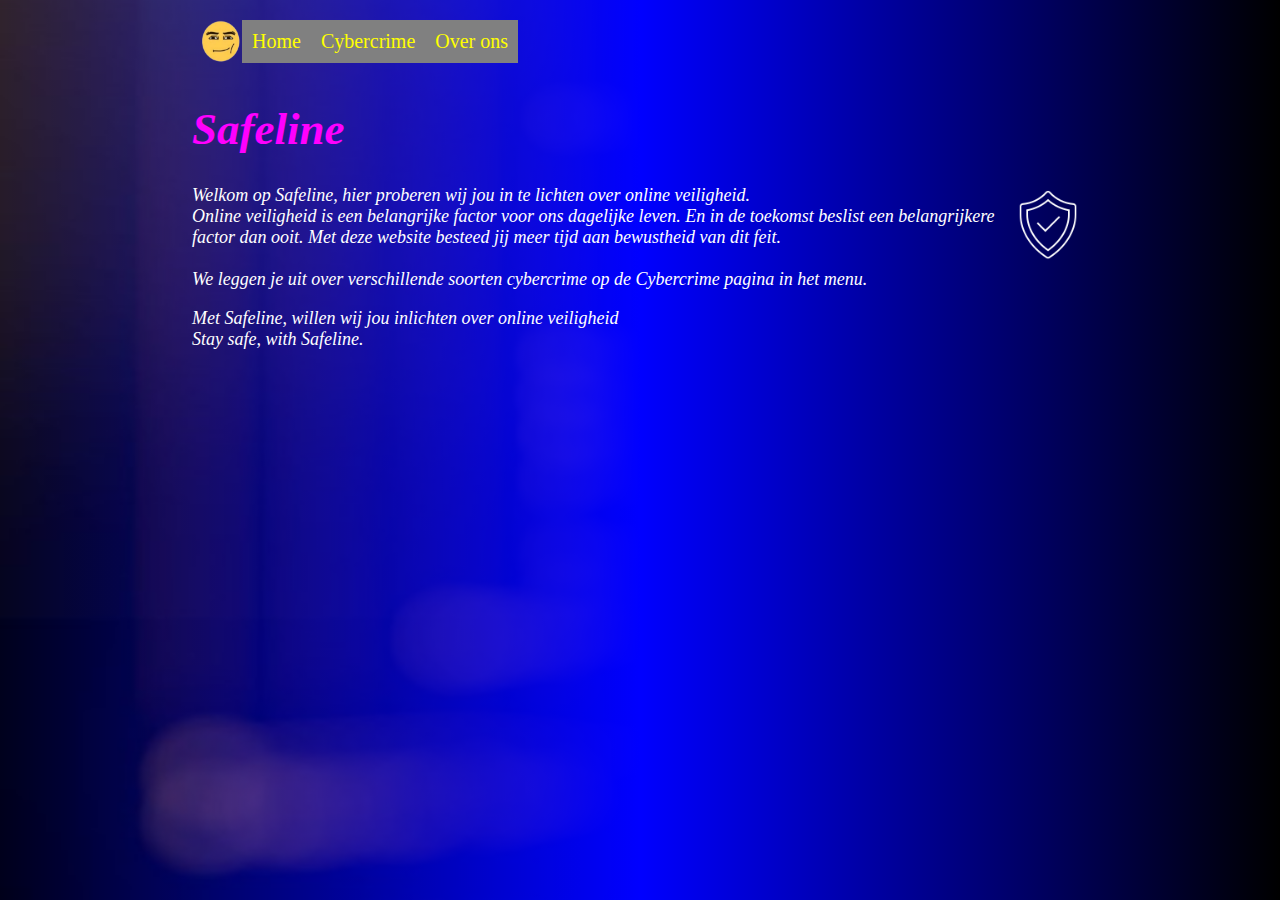
==== index.html @ 58876fd7 "link menu" ====
<!DOCTYPE html>
<html lang="nl" dir="ltr">
  <head>
    <meta charset="utf-8">
    <title>Safeline</title>
    <link rel="stylesheet" href="opmaak.css" type="text/css">
    <link rel="icon" href="https://belaborsboom.github.io/ProjectSafeline/logosafeline.png">
  </head>
  <body>
   <nav>
     <ul>
       <img src="https://belaborsboom.github.io/ProjectSafeline/logosafeline.png" alt="logo" width="40px">
       <li><a href="https://belaborsboom.github.io/ProjectSafeline/">Home</a></li>
       <li><a href="https://belaborsboom.github.io/ProjectSafeline/cybercrime.html">Cybercrime</a></li>
       <li><a href="https://belaborsboom.github.io/ProjectSafeline/Overons.html">Over ons</a></li>
     </ul>
   </nav>
   <header>
     <h1>Safeline</h1>
   </header>
   <section class="sectione">
     <article>
       <img class="img1" src="https://belaborsboom.github.io/ProjectSafeline/Afbeelding3.png" alt="safeplaatje" width="80px">
       <p>
         Welkom op Safeline, hier proberen wij jou in te lichten over online veiligheid. 
         <br>
         Online veiligheid is een belangrijke factor voor ons dagelijke leven. En in de toekomst beslist een belangrijkere factor dan ooit. Met deze website besteed jij meer tijd aan bewustheid van dit feit.
         <br>
         <br>
         We leggen je uit over verschillende soorten cybercrime op de Cybercrime pagina in het menu.
       </p>
     </article>
     <article>
       <p>
         Met Safeline, willen wij jou inlichten over online veiligheid
         <br>
         Stay safe, with Safeline.
       </p>
     </article>
   </section>
  </body>
</html>
---- opmaak.css ----
body{
  background: linear-gradient(to right, transparent, blue, black), url('https://belaborsboom.github.io/ProjectSafeline/download.png');
  background-repeat: no-repeat;
  background-attachment: fixed;
  background-size: cover;
  font-size: 10px;
  margin: 0px 15% 0px 15%;
}
p{
  font-size: 18px;
  color: white;
  font-style: italic;
}
ul{
  display: flex;
  list-style: none;
  padding: 10px 10px 10px 10px;
  margin: 10px 10px 0px 0px;
}
li{
  padding: 10px 0px 10px 0px;
  color: yellow;
  font-size: 20px;
  font-style: arial;
  transition: 1s;
  background-color: grey;
}

li:hover{
  transition: 1s;
  background-color: black;
}

h1{
  font-size: 45px;
  color: magenta;
  font-style: italic;
}

h2{
  font-size: 25px;
  color: magenta;
  font-style: italic;
}

h3{
  font-size: 20px;
  color: magenta;
  font-style: italic;
}

a:visited{
  text-decoration: none;
  color: yellow;
}

a:link{
  text-decoration: none;
  color: yellow;
}
a:hover{
  text-decoration: none;
}

a:active{
  text-decoration: none;
}

.tekst1{
  margin: 0px 150px 0px 10px;
}

.img1{
  float: right;
}

.sectione{
  margin: 0px 0px 150px 0px;
}

a{
  padding: 10px 10px 10px 10px;
}
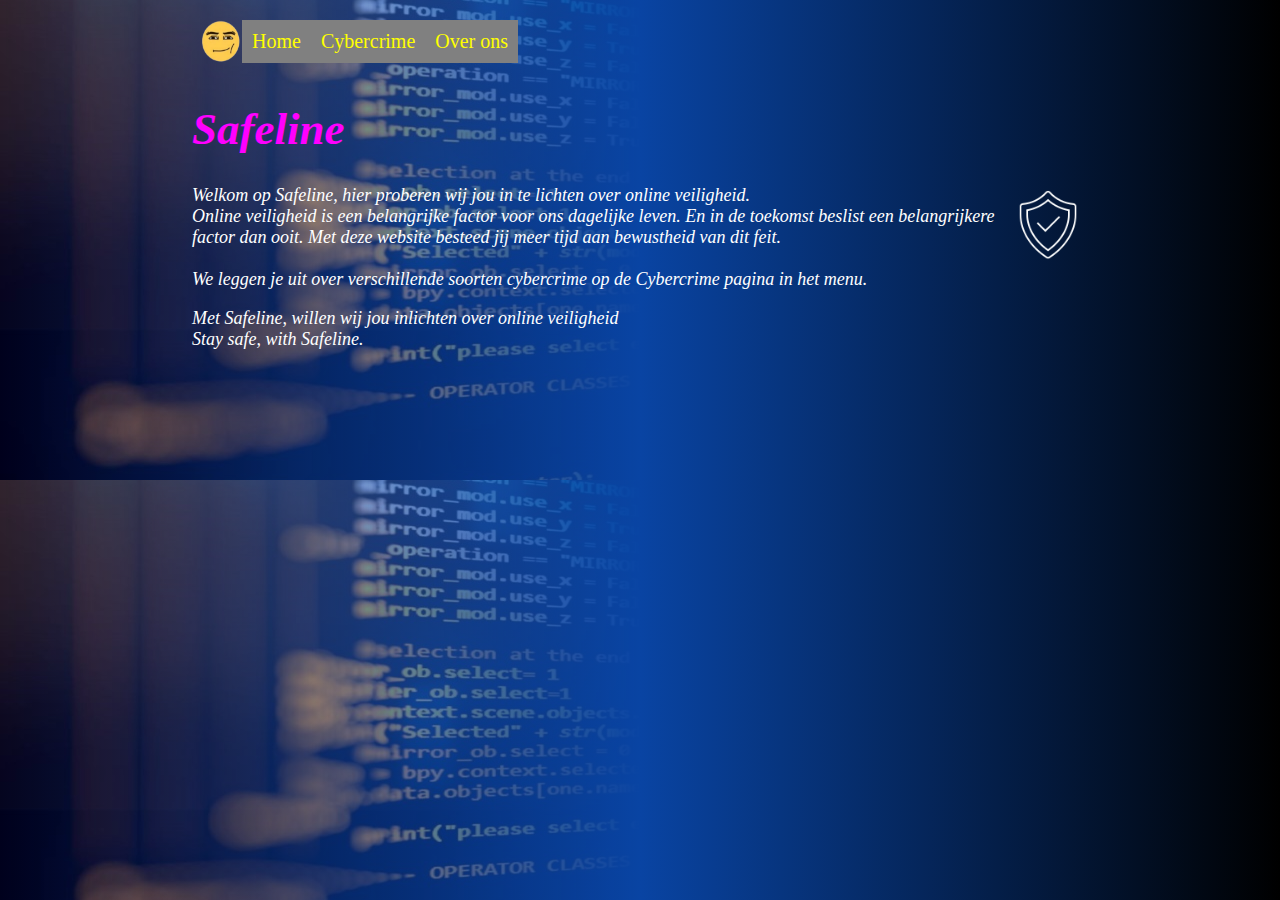
==== commit 791a244a: "verschillende achtergrond home" ====
--- a/index.html
+++ b/index.html
@@ -6,7 +6,7 @@
     <link rel="stylesheet" href="opmaak.css" type="text/css">
     <link rel="icon" href="https://belaborsboom.github.io/ProjectSafeline/logosafeline.png">
   </head>
-  <body>
+  <body class="background1">
    <nav>
      <ul>
        <img src="https://belaborsboom.github.io/ProjectSafeline/logosafeline.png" alt="logo" width="40px">
--- a/opmaak.css
+++ b/opmaak.css
@@ -1,11 +1,22 @@
 body{
-  background: linear-gradient(to right, transparent, blue, black), url('https://belaborsboom.github.io/ProjectSafeline/download.png');
+  background: linear-gradient(to right, transparent, #0944A3, black), url('https://belaborsboom.github.io/ProjectSafeline/download.png');
   background-repeat: no-repeat;
   background-attachment: fixed;
   background-size: cover;
   font-size: 10px;
   margin: 0px 15% 0px 15%;
 }
+
+.background1{
+  background: linear-gradient(to right, transparent, #0944A3, black), url('https://belaborsboom.github.io/ProjectSafeline/download.png');
+}
+.background2{
+  background: linear-gradient(to right, transparent, #A30000, black), url('https://belaborsboom.github.io/ProjectSafeline/download.png');
+}
+.background3{
+  background: linear-gradient(to right, transparent, #0AA335, black), url('https://belaborsboom.github.io/ProjectSafeline/download.png');
+}
+
 p{
   font-size: 18px;
   color: white;
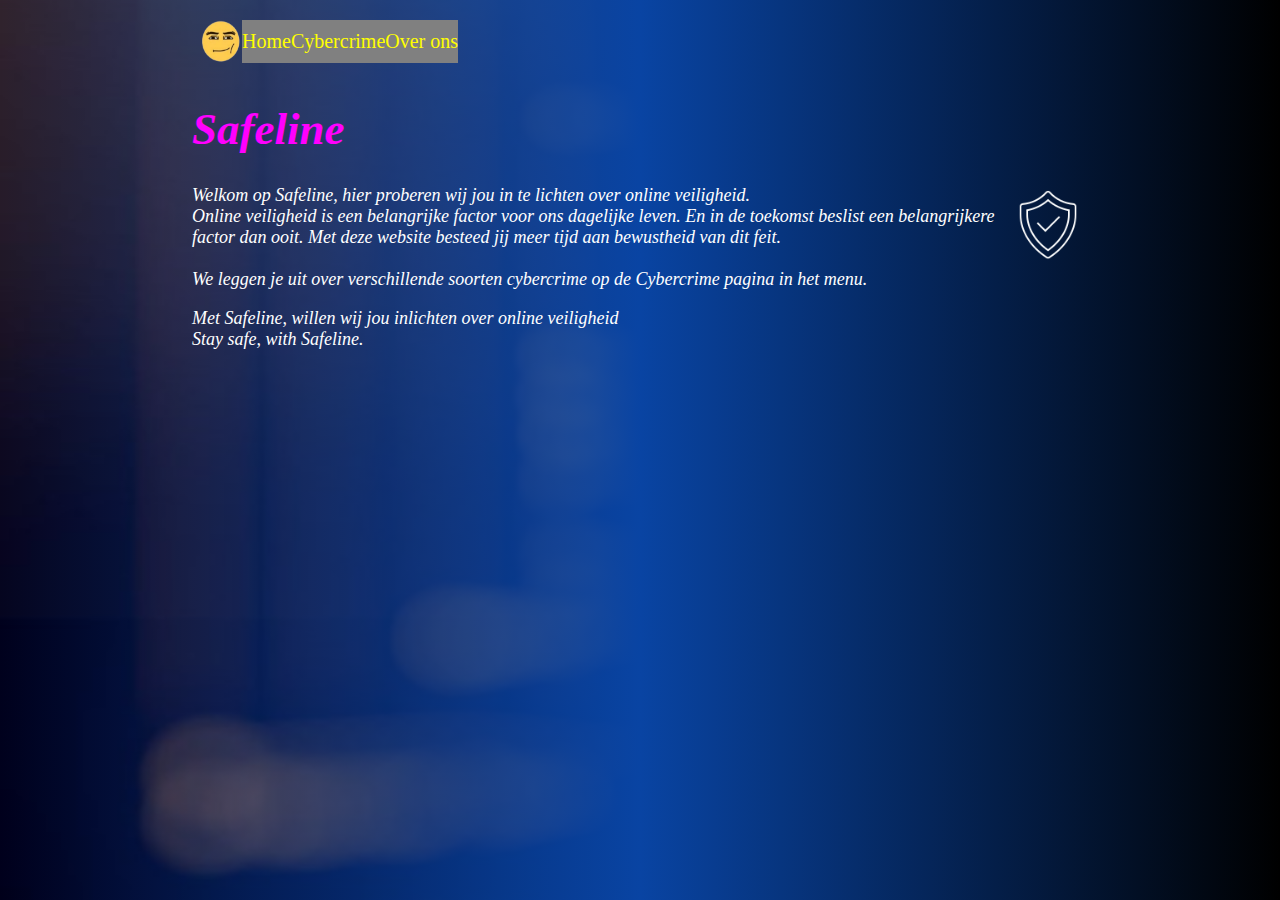
==== commit 080b6331: "class menu home" ====
--- a/index.html
+++ b/index.html
@@ -10,9 +10,9 @@
    <nav>
      <ul>
        <img src="https://belaborsboom.github.io/ProjectSafeline/logosafeline.png" alt="logo" width="40px">
-       <li><a href="https://belaborsboom.github.io/ProjectSafeline/">Home</a></li>
-       <li><a href="https://belaborsboom.github.io/ProjectSafeline/cybercrime.html">Cybercrime</a></li>
-       <li><a href="https://belaborsboom.github.io/ProjectSafeline/Overons.html">Over ons</a></li>
+       <li><a class="menu" href="https://belaborsboom.github.io/ProjectSafeline/">Home</a></li>
+       <li><a class="menu" href="https://belaborsboom.github.io/ProjectSafeline/cybercrime.html">Cybercrime</a></li>
+       <li><a class="menu" href="https://belaborsboom.github.io/ProjectSafeline/Overons.html">Over ons</a></li>
      </ul>
    </nav>
    <header>
--- a/opmaak.css
+++ b/opmaak.css
@@ -1,20 +1,25 @@
 body{
-  background: linear-gradient(to right, transparent, #0944A3, black), url('https://belaborsboom.github.io/ProjectSafeline/download.png');
-  background-repeat: no-repeat;
-  background-attachment: fixed;
-  background-size: cover;
   font-size: 10px;
   margin: 0px 15% 0px 15%;
 }
 
 .background1{
   background: linear-gradient(to right, transparent, #0944A3, black), url('https://belaborsboom.github.io/ProjectSafeline/download.png');
+  background-repeat: no-repeat;
+  background-attachment: fixed;
+  background-size: cover;
 }
 .background2{
   background: linear-gradient(to right, transparent, #A30000, black), url('https://belaborsboom.github.io/ProjectSafeline/download.png');
+  background-repeat: no-repeat;
+  background-attachment: fixed;
+  background-size: cover;
 }
 .background3{
   background: linear-gradient(to right, transparent, #0AA335, black), url('https://belaborsboom.github.io/ProjectSafeline/download.png');
+  background-repeat: no-repeat;
+  background-attachment: fixed;
+  background-size: cover;
 }
 
 p{
@@ -89,6 +94,6 @@
   margin: 0px 0px 150px 0px;
 }
 
-a{
+a .menu{
   padding: 10px 10px 10px 10px;
 }
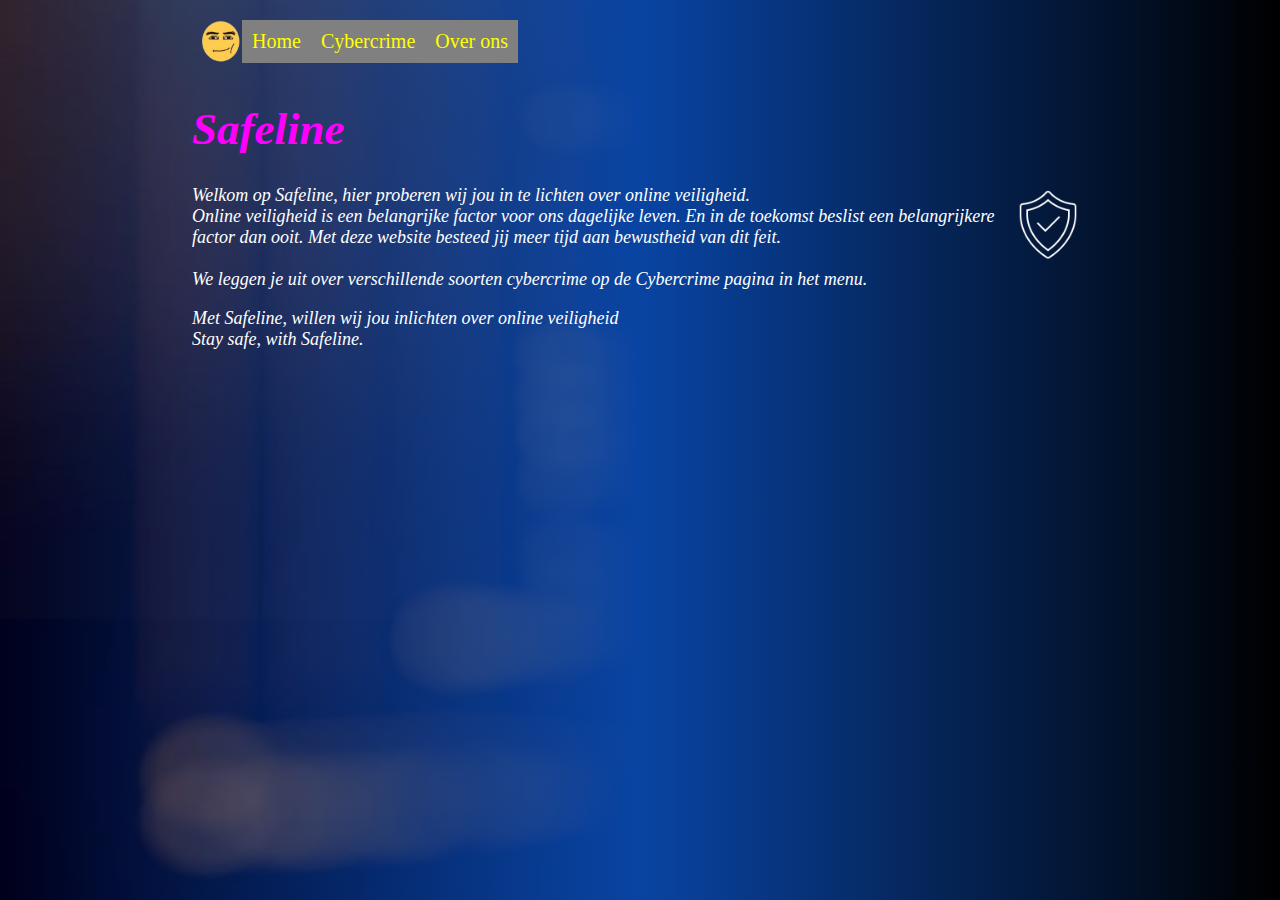
==== commit f1b41703: "added indexh1 and indexp" ====
--- a/index.html
+++ b/index.html
@@ -16,12 +16,12 @@
      </ul>
    </nav>
    <header>
-     <h1>Safeline</h1>
+     <h1 class="indexh1">Safeline</h1>
    </header>
    <section class="sectione">
      <article>
        <img class="img1" src="https://belaborsboom.github.io/ProjectSafeline/Afbeelding3.png" alt="safeplaatje" width="80px">
-       <p>
+       <p class="indexp">
          Welkom op Safeline, hier proberen wij jou in te lichten over online veiligheid. 
          <br>
          Online veiligheid is een belangrijke factor voor ons dagelijke leven. En in de toekomst beslist een belangrijkere factor dan ooit. Met deze website besteed jij meer tijd aan bewustheid van dit feit.
--- a/opmaak.css
+++ b/opmaak.css
@@ -94,6 +94,20 @@
   margin: 0px 0px 150px 0px;
 }
 
-a .menu{
+.menu{
   padding: 10px 10px 10px 10px;
 }
+
+.left{
+  border: 1px solid white;
+  width: 49.4%;
+  float: left;
+  margin: 0px 0px 2px 0px;
+}
+
+.right{
+  border: 1px solid white;
+  width: 50%;
+  float: right;
+  margin: 0px 0px 2px 0px;
+}
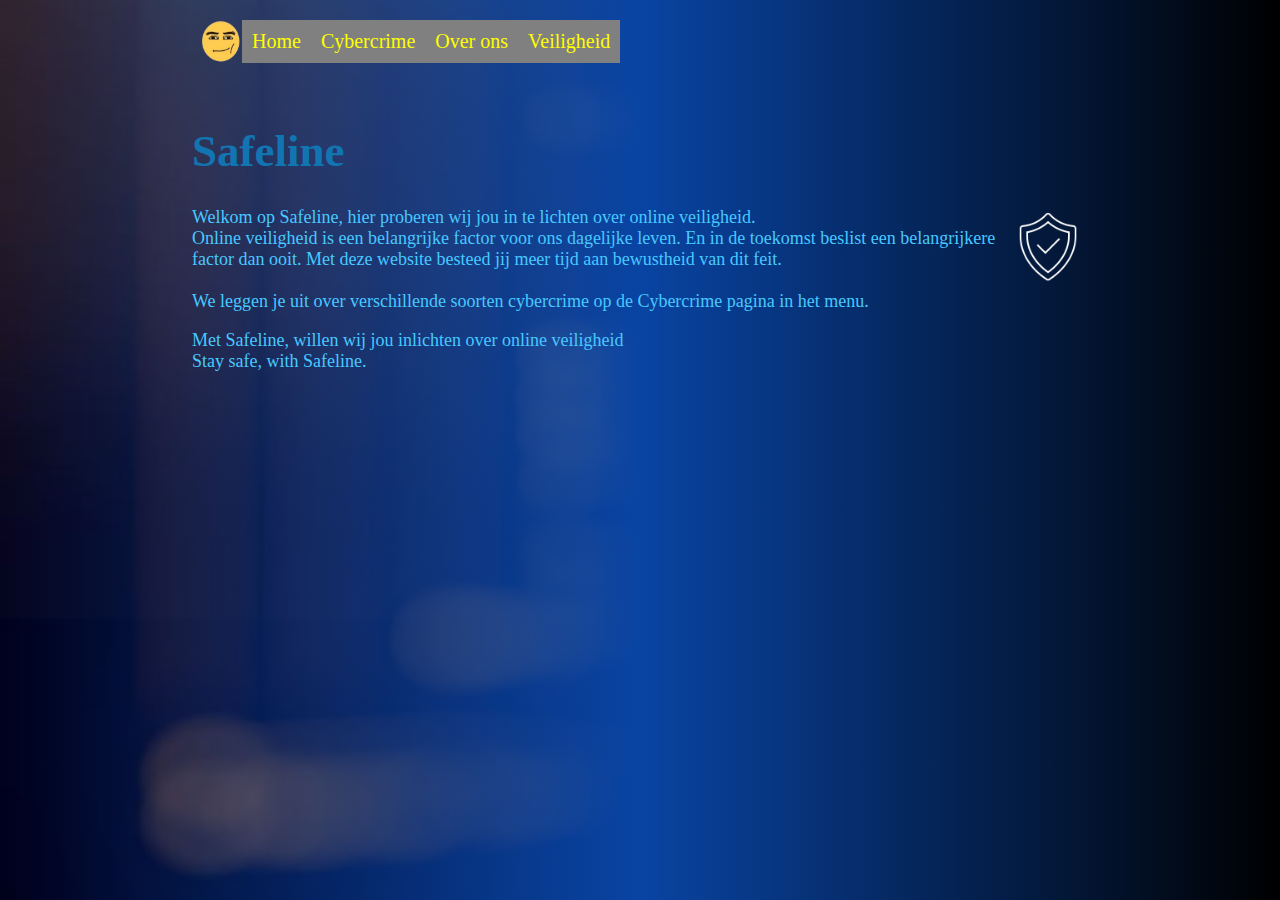
==== commit fe9d7f4b: "nieuwe pagina toegevoegd" ====
--- a/index.html
+++ b/index.html
@@ -13,10 +13,11 @@
        <li><a class="menu" href="https://belaborsboom.github.io/ProjectSafeline/">Home</a></li>
        <li><a class="menu" href="https://belaborsboom.github.io/ProjectSafeline/cybercrime.html">Cybercrime</a></li>
        <li><a class="menu" href="https://belaborsboom.github.io/ProjectSafeline/Overons.html">Over ons</a></li>
+       <li><a class="menu" href="https://belaborsboom.github.io/ProjectSafeline/staysafe.html">Veiligheid</li>
      </ul>
    </nav>
    <header>
-     <h1 class="indexh1">Safeline</h1>
+     <h1 class="indexh">Safeline</h1>
    </header>
    <section class="sectione">
      <article>
@@ -31,7 +32,7 @@
        </p>
      </article>
      <article>
-       <p>
+       <p class="indexp">
          Met Safeline, willen wij jou inlichten over online veiligheid
          <br>
          Stay safe, with Safeline.
--- a/opmaak.css
+++ b/opmaak.css
@@ -21,11 +21,16 @@
   background-attachment: fixed;
   background-size: cover;
 }
+.background4{
+  background: linear-gradient(to right, transparent, yellow, black), url('https://belaborsboom.github.io/ProjectSafeline/download.png');
+  background-repeat: no-repeat;
+  background-attachment: fixed;
+  background-size: cover;
+}
 
 p{
   font-size: 18px;
   color: white;
-  font-style: italic;
 }
 ul{
   display: flex;
@@ -50,19 +55,16 @@
 h1{
   font-size: 45px;
   color: magenta;
-  font-style: italic;
 }
 
 h2{
   font-size: 25px;
   color: magenta;
-  font-style: italic;
 }
 
 h3{
   font-size: 20px;
   color: magenta;
-  font-style: italic;
 }
 
 a:visited{
@@ -101,6 +103,7 @@
 .left{
   border: 1px solid white;
   width: 49.4%;
+  height: 390px;
   float: left;
   margin: 0px 0px 2px 0px;
 }
@@ -108,6 +111,26 @@
 .right{
   border: 1px solid white;
   width: 50%;
+  height: 390px;
   float: right;
   margin: 0px 0px 2px 0px;
 }
+
+.indexh{
+  color: rgb(18, 117, 178);
+}
+.indexp{
+  color: rgb(72, 200, 255);
+}
+.overonsh{
+  color: rgb(98, 198, 120);
+}
+.overonsp{
+  color: rgb(144, 213, 159);
+}
+.cyberh{
+  color: rgb(188, 98, 98);
+}
+.cyberp{
+  color: rgb(219, 145, 145);
+}
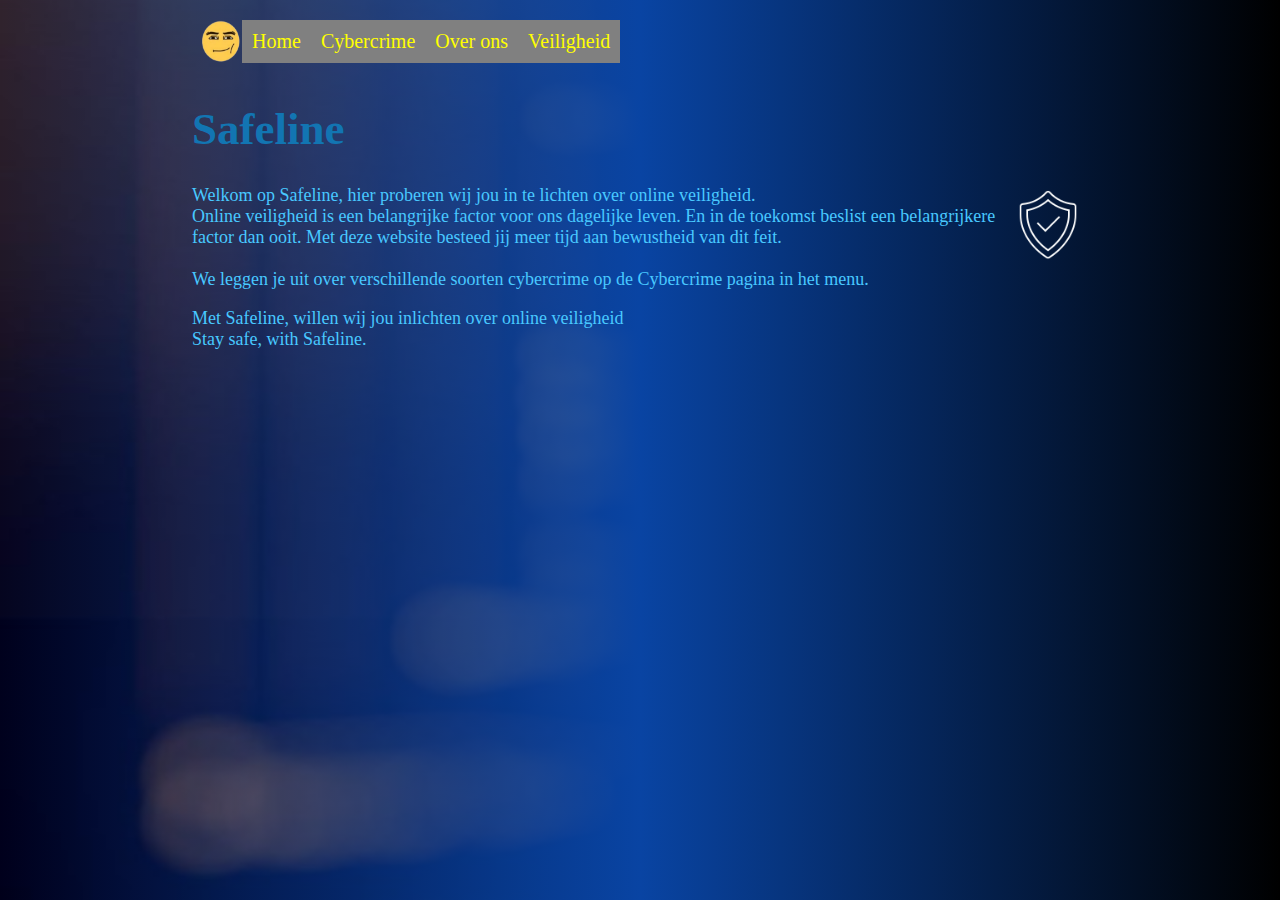
==== commit d81ef921: "Update index.html" ====
--- a/index.html
+++ b/index.html
@@ -13,7 +13,7 @@
        <li><a class="menu" href="https://belaborsboom.github.io/ProjectSafeline/">Home</a></li>
        <li><a class="menu" href="https://belaborsboom.github.io/ProjectSafeline/cybercrime.html">Cybercrime</a></li>
        <li><a class="menu" href="https://belaborsboom.github.io/ProjectSafeline/Overons.html">Over ons</a></li>
-       <li><a class="menu" href="https://belaborsboom.github.io/ProjectSafeline/staysafe.html">Veiligheid</li>
+       <li><a class="menu" href="https://belaborsboom.github.io/ProjectSafeline/staysafe.html">Veiligheid</a></li>
      </ul>
    </nav>
    <header>
--- a/opmaak.css
+++ b/opmaak.css
@@ -134,3 +134,6 @@
 .cyberp{
   color: rgb(219, 145, 145);
 }
+.imgright{
+  float: right;
+}
